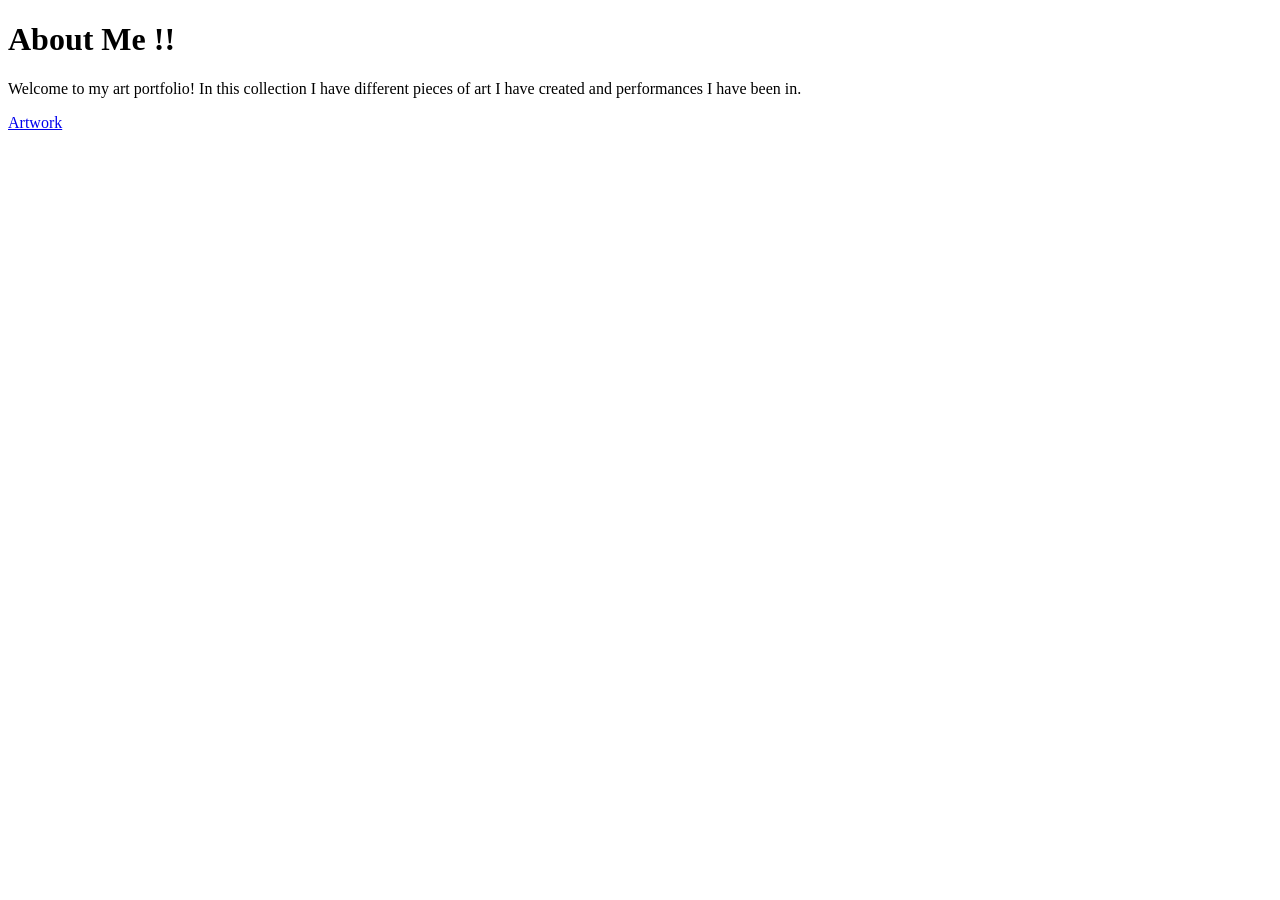
==== index.html @ 1a975b0b "Add files via upload" ====
<!DOCTYPE html>
<html>
<head>


	<title> Leyla's Portfolio </title>
</head>
<body style="background-color:#ffffff;">
	<h1><b>About Me !!</b></h1>
	<p>Welcome to my art portfolio! In this collection I have different pieces of art I have created and performances I have been in.</p>


	



<a href="Artwork.html">Artwork</a> 


</body>
</html>
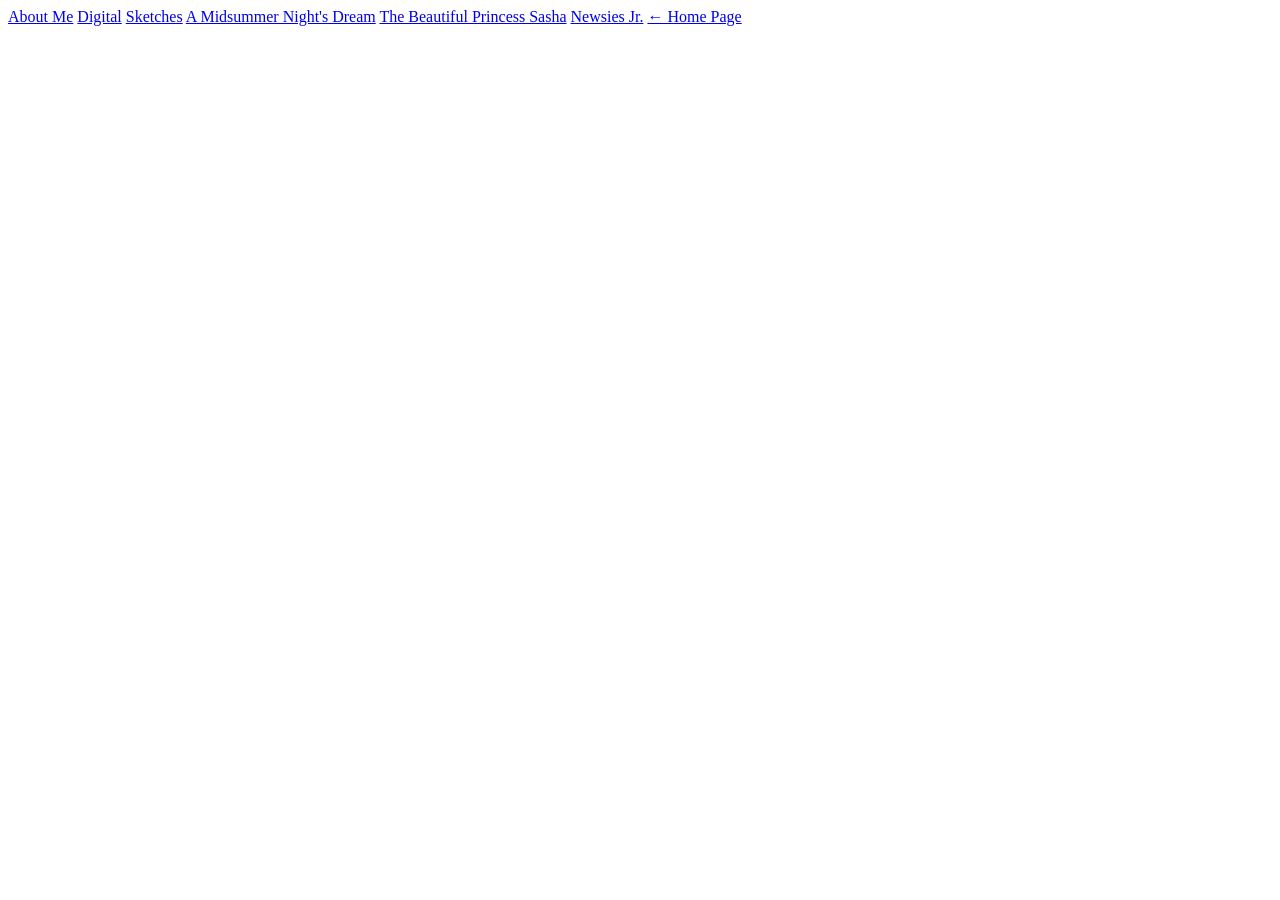
==== commit 384b32d6: "Add files via upload" ====
--- a/index.html
+++ b/index.html
@@ -1,20 +1,16 @@
 <!DOCTYPE html>
-<html>
-<head>
 
 
 	<title> Leyla's Portfolio </title>
 </head>
-<body style="background-color:#ffffff;">
-	<h1><b>About Me !!</b></h1>
-	<p>Welcome to my art portfolio! In this collection I have different pieces of art I have created and performances I have been in.</p>
 
-
-	
-
-
-
-<a href="Artwork.html">Artwork</a> 
+<a href="homepage.html">About Me</a> 
+<a href="digital.html">Digital</a> 
+<a href="sketches.html">Sketches</a> 
+<a href="midsummer.html">A Midsummer Night's Dream</a> 
+<a href="tbps.html">The Beautiful Princess Sasha</a> 
+<a href="newsiessp.html">Newsies Jr.</a>  
+<a href="index.html">← Home Page</a> 
 
 
 </body>
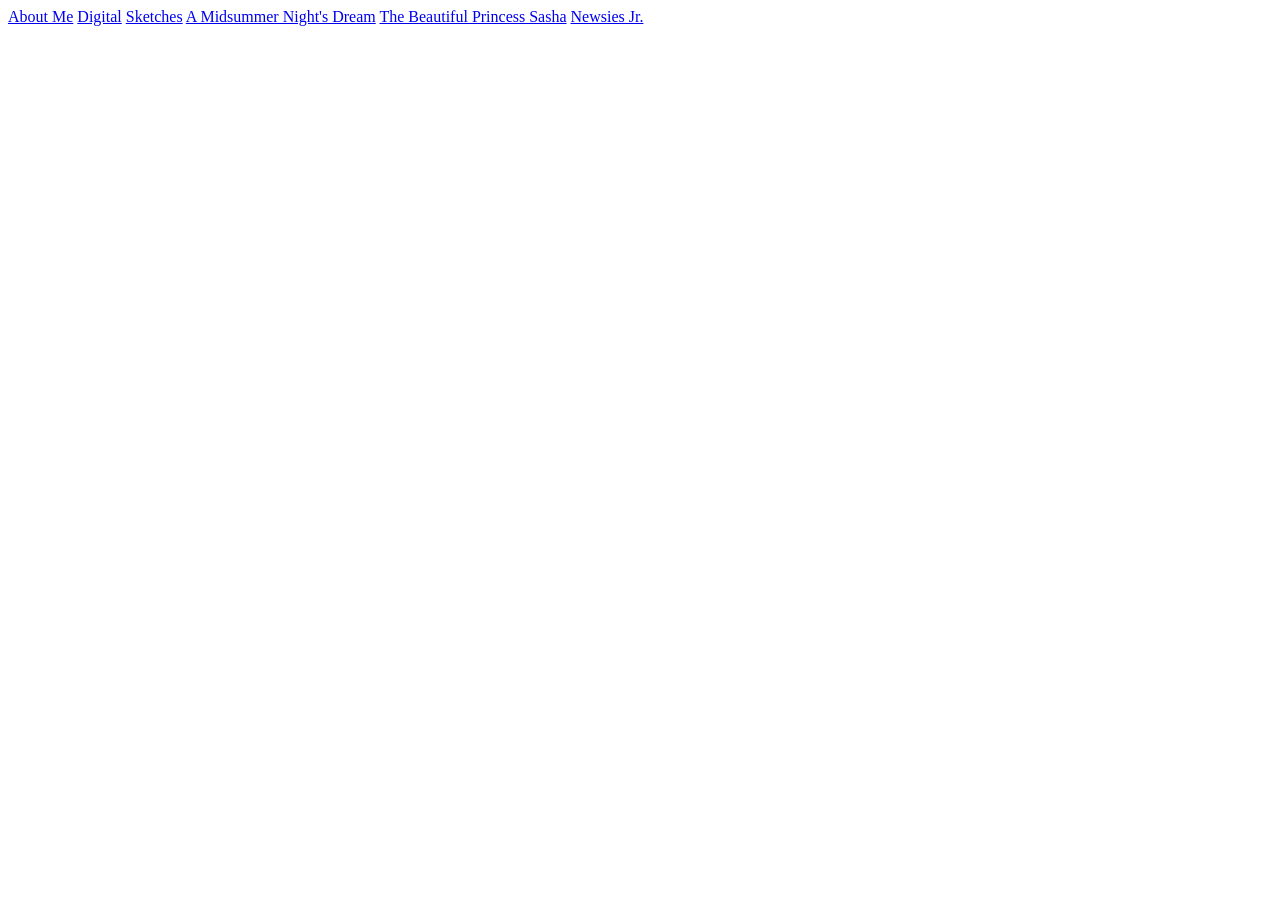
==== commit cddc94bb: "Add files via upload" ====
--- a/index.html
+++ b/index.html
@@ -10,7 +10,7 @@
 <a href="midsummer.html">A Midsummer Night's Dream</a> 
 <a href="tbps.html">The Beautiful Princess Sasha</a> 
 <a href="newsiessp.html">Newsies Jr.</a>  
-<a href="index.html">← Home Page</a> 
+
 
 
 </body>
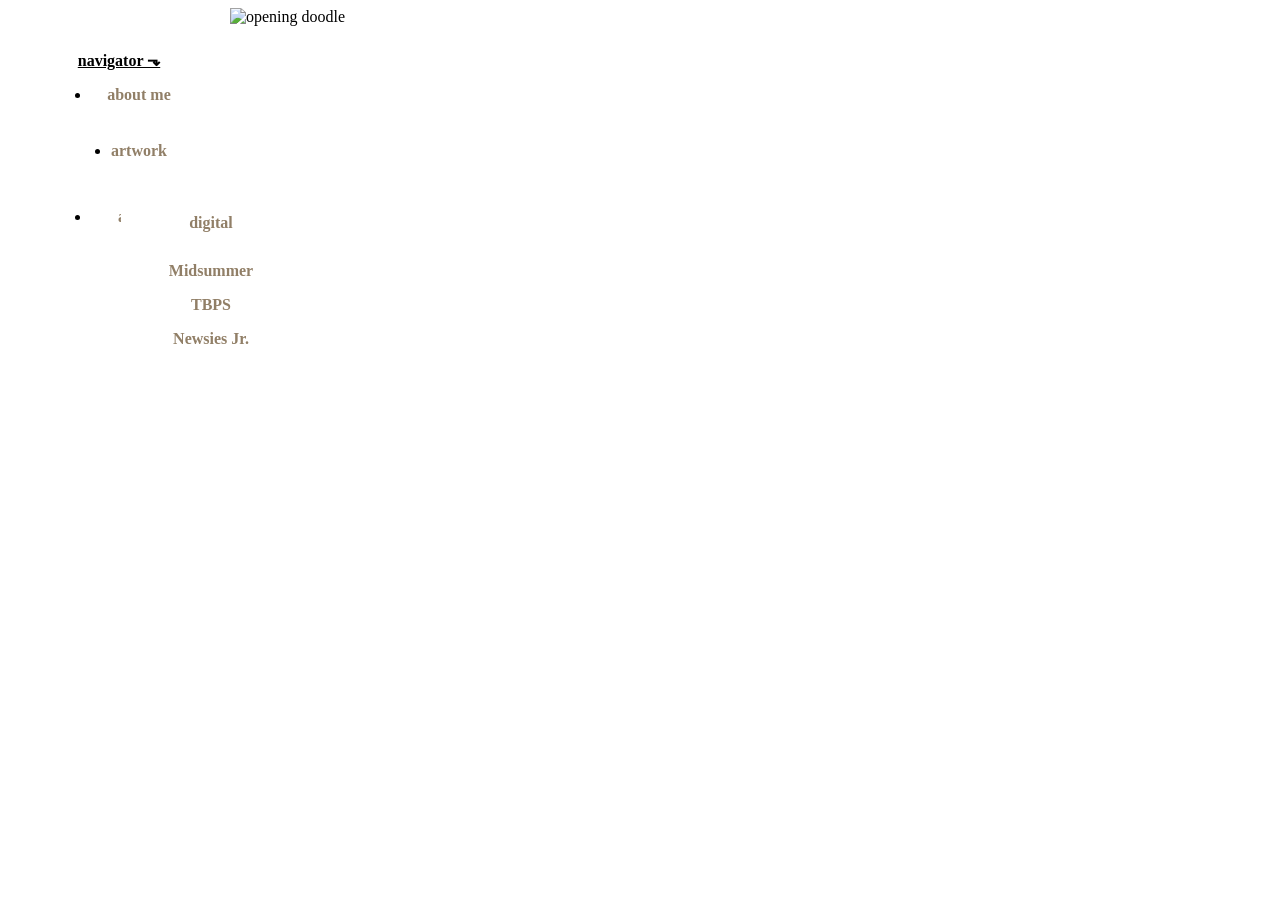
==== commit e47a60b3: "Add files via upload" ====
--- a/index.html
+++ b/index.html
@@ -1,15 +1,63 @@
 <!DOCTYPE html>
+<html>
+<head>
+	<link href="style.css" type="text/css" rel="stylesheet"/>
+	<title> Leyla's Portfolio </title>
+</head>
+<body>
 
 
-	<title> Leyla's Portfolio </title>
-</head>
+<div class="container">
+	<div>
+<table> 
+	<tbody>
+		<tr><th> <nav> <div class="key">
+			<span class="key"> <h0> <u>navigator ⬎ </u> <h0> </h0></h0></span>
 
-<a href="homepage.html">About Me</a> 
-<a href="digital.html">Digital</a> 
-<a href="sketches.html">Sketches</a> 
-<a href="midsummer.html">A Midsummer Night's Dream</a> 
-<a href="tbps.html">The Beautiful Princess Sasha</a> 
-<a href="newsiessp.html">Newsies Jr.</a>  
+		<ul>
+			<li><a href="homepage.html"> <font size="3" color="#917f67"> about me </font> </a> </li>
+			<br>
+			<div class="dropdown">
+
+			<li><font size="3" color="#917f67"><span>artwork</span>
+			</font></li><br>
+
+			<div class="dropdown-content">
+
+			<p><a href="digital.html"><font size="3" color="#917f67"> digital </font></a></p>
+
+
+			<a href="sketches.html"> <font size="3" color="#917f67"> sketches </font></a>
+
+			</div>
+			</div>
+			<li><div class="dropdown">
+
+			<font size="3" color="#917f67"> <span>acting</span>
+			</font><font size="3" color="#917f67">
+				<br>
+
+
+			<div class="dropdown-content">
+
+			<p><a href="midsummer.html"></a><a href="midsummer.html"> <font size="3" color="#917f67"> Midsummer </font></a></p>
+
+			<a href="midsummer.html"><font size="3" color="#917f67"> </font></a>
+
+			<p><a href="midsummer.html"></a>
+
+			<a href="tbps.html"> <font size="3" color="#917f67"> TBPS </font></a></p><a href="tbps.html"><font size="3" color="#917f67"> </font></a>
+
+			<p><a href="tbps.html"></a>
+
+			<a href="newsiessp.html"> <font size="3" color="#917f67"> Newsies Jr. </font></a></p><a href="newsiessp.html"><font size="3" color="#917f67"> </font></li></a>
+
+			<p><a href="newsiessp.html"></a></table> 
+
+</div>
+
+
+<img src="Homepage.PNG" width="900" alt="opening doodle"/>
 
 
 
--- a/style.css
+++ b/style.css
@@ -0,0 +1,56 @@
+
+
+  /*links*/
+    a { text-decoration: none; }
+  a {font-size: 15px}
+
+  a:link {
+    color: #917f67;
+  }
+
+  a:visited {
+    color: #917f67;
+  }
+
+  a:hover {
+    color: #5c4434;
+  }
+
+  a:active {
+    color: #5c4434;
+  }
+
+/*dropdown*/
+
+  .dropdown-content {
+    display: none;
+    position: absolute;
+    background-color: #ffffff;
+    min-width: 160px;
+  }
+
+.dropdown:hover {}
+
+.dropdown-content {
+    display: block;
+  }
+
+
+/*container*/
+
+
+.container {
+  display: flex;
+  justify-content: start;
+}
+
+.container div {
+  margin: 10px;
+  padding: 10px;
+}
+
+
+
+
+
+  
